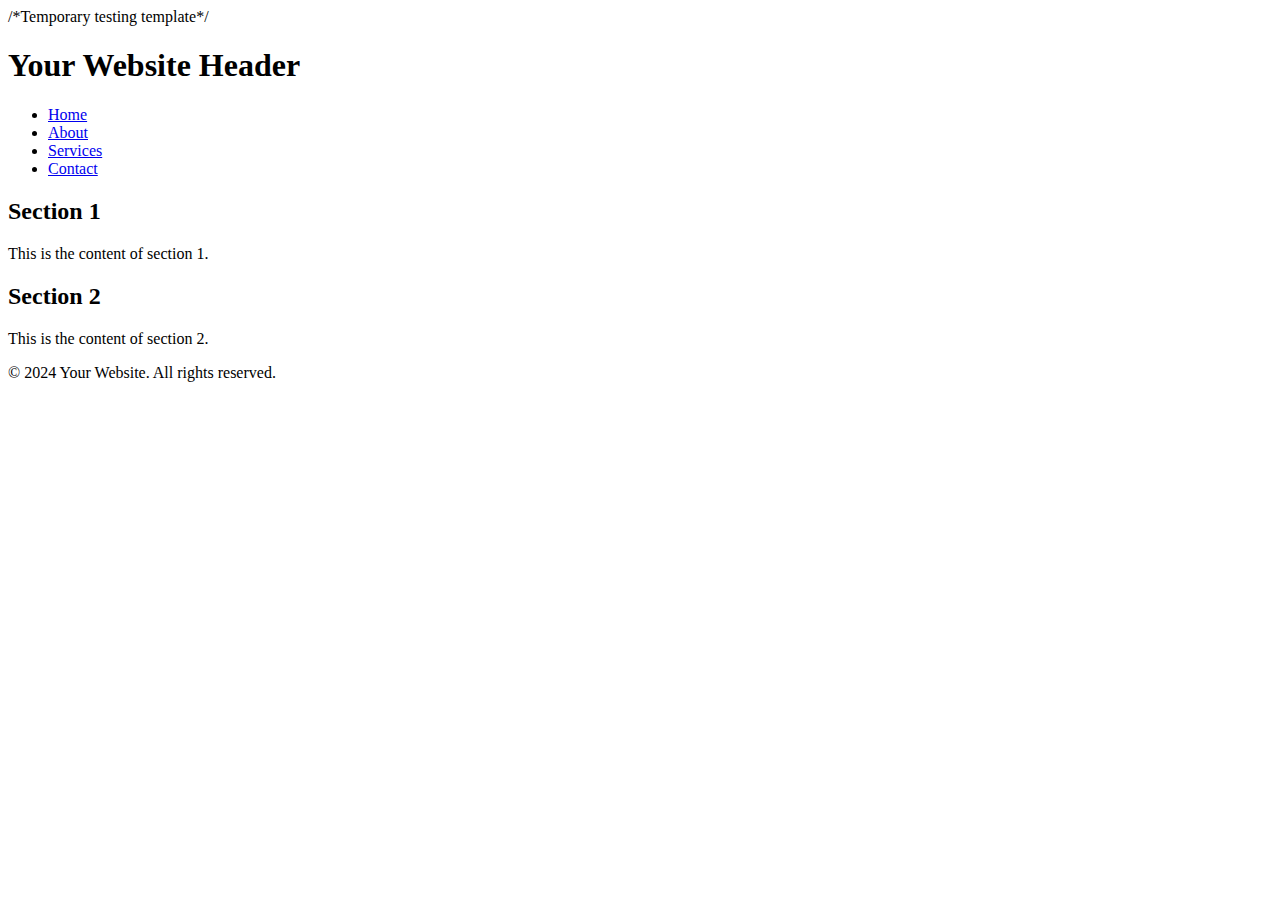
==== index.html @ 5fdba39a "Create index.html" ====
/*Temporary testing template*/
<!DOCTYPE html>
<html lang="en">
<head>
    <meta charset="UTF-8">
    <meta name="viewport" content="width=device-width, initial-scale=1.0">
    <title>Your Website Title</title>
    <style>
        /* Add your CSS styles here */
    </style>
</head>
<body>
    <header>
        <h1>Your Website Header</h1>
        <nav>
            <ul>
                <li><a href="#">Home</a></li>
                <li><a href="#">About</a></li>
                <li><a href="#">Services</a></li>
                <li><a href="#">Contact</a></li>
            </ul>
        </nav>
    </header>

    <main>
        <section>
            <h2>Section 1</h2>
            <p>This is the content of section 1.</p>
        </section>

        <section>
            <h2>Section 2</h2>
            <p>This is the content of section 2.</p>
        </section>
    </main>

    <footer>
        <p>&copy; 2024 Your Website. All rights reserved.</p>
    </footer>
</body>
</html>
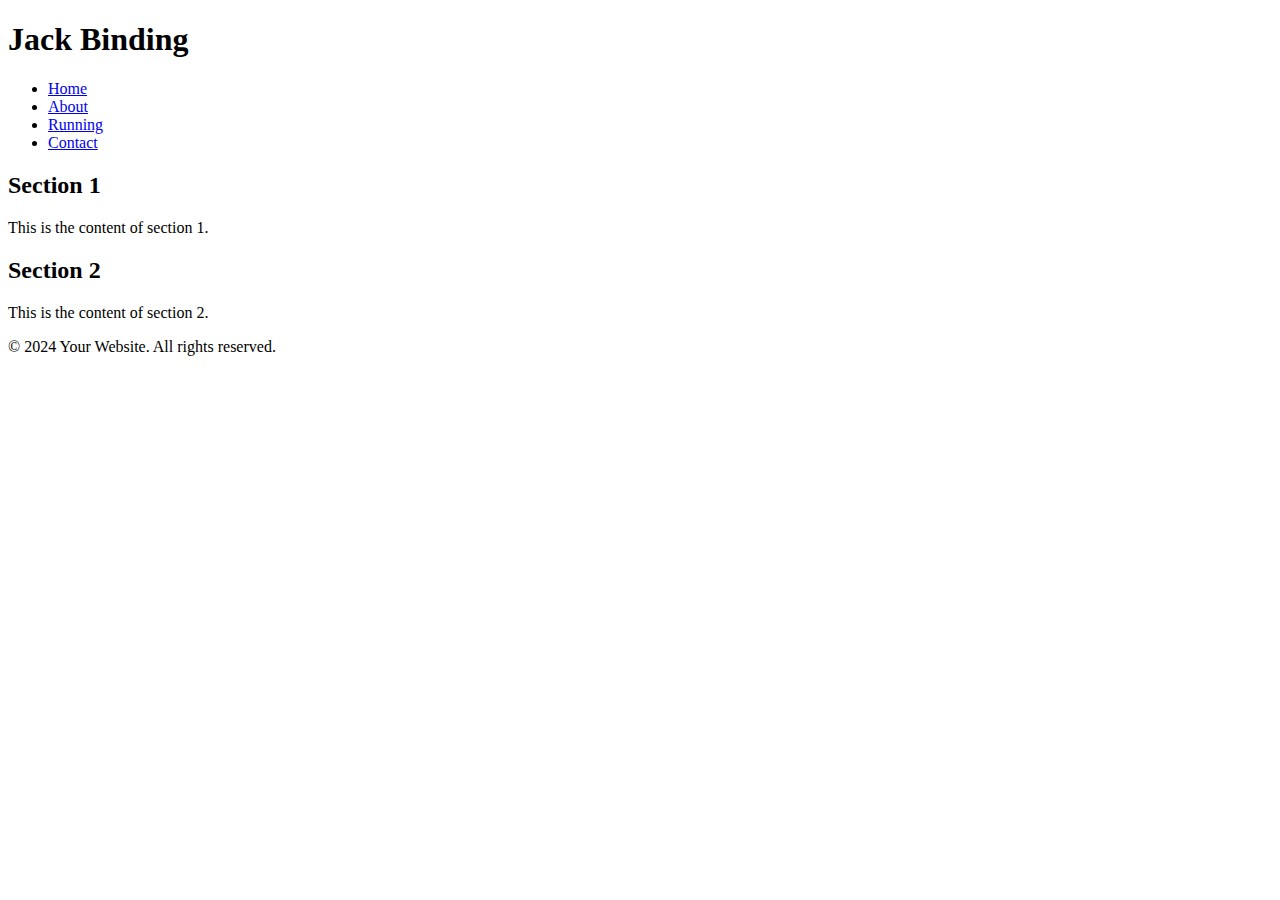
==== commit 41aaff53: "Update to names" ====
--- a/index.html
+++ b/index.html
@@ -1,4 +1,4 @@
-/*Temporary testing template*/
+<!-- still in early development -->
 <!DOCTYPE html>
 <html lang="en">
 <head>
@@ -11,12 +11,12 @@
 </head>
 <body>
     <header>
-        <h1>Your Website Header</h1>
+        <h1>Jack Binding</h1>
         <nav>
             <ul>
                 <li><a href="#">Home</a></li>
                 <li><a href="#">About</a></li>
-                <li><a href="#">Services</a></li>
+                <li><a href="#">Running</a></li> <!-- this to link to running blog -->
                 <li><a href="#">Contact</a></li>
             </ul>
         </nav>
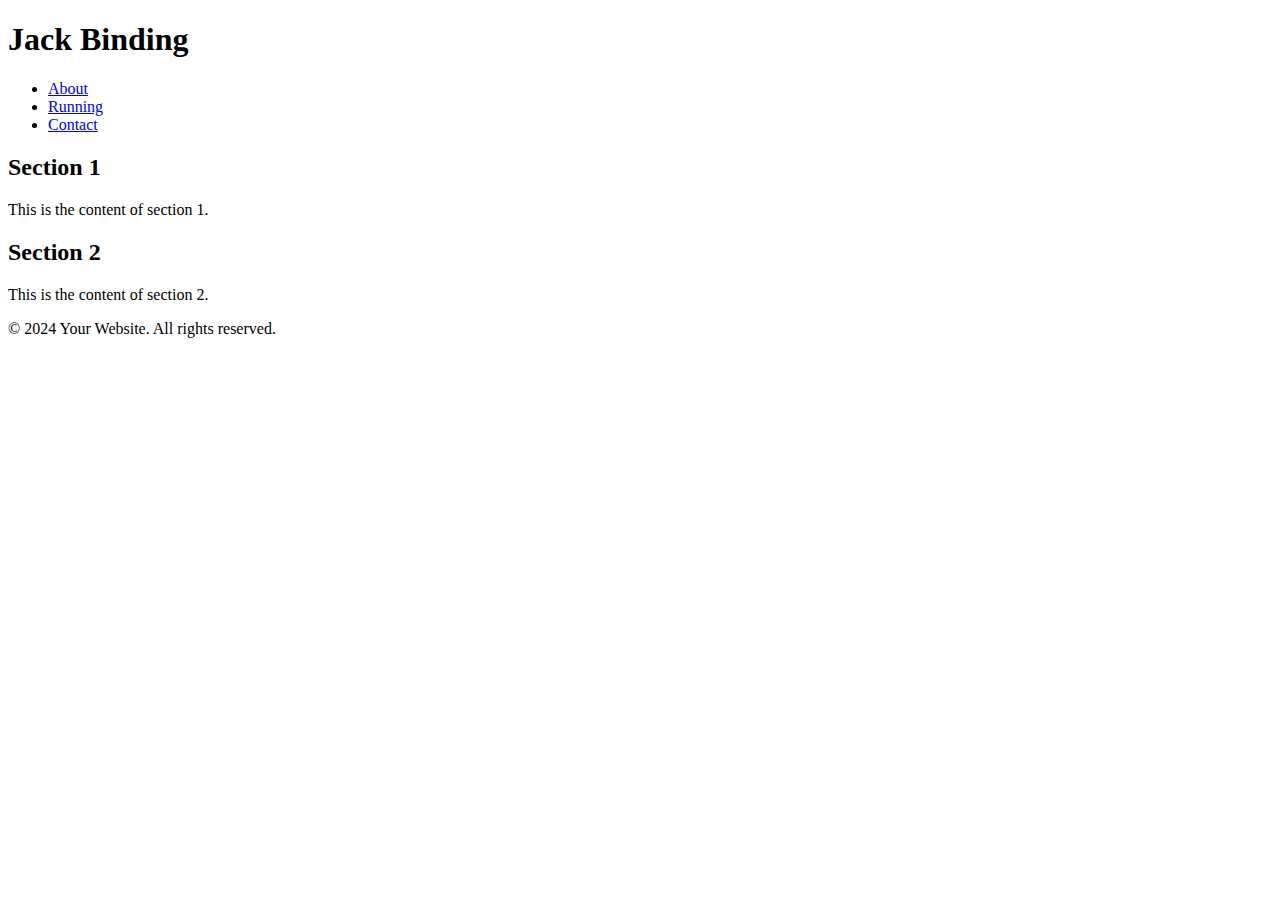
==== commit e865e256: "Update index.html" ====
--- a/index.html
+++ b/index.html
@@ -14,9 +14,9 @@
         <h1>Jack Binding</h1>
         <nav>
             <ul>
-                <li><a href="#">Home</a></li>
+               <!-- <li><a href="#">Home</a></li> we are already here-->
                 <li><a href="#">About</a></li>
-                <li><a href="#">Running</a></li> <!-- this to link to running blog -->
+                <li><a href="./running">Running</a></li> <!-- this to link to running blog -->
                 <li><a href="#">Contact</a></li>
             </ul>
         </nav>
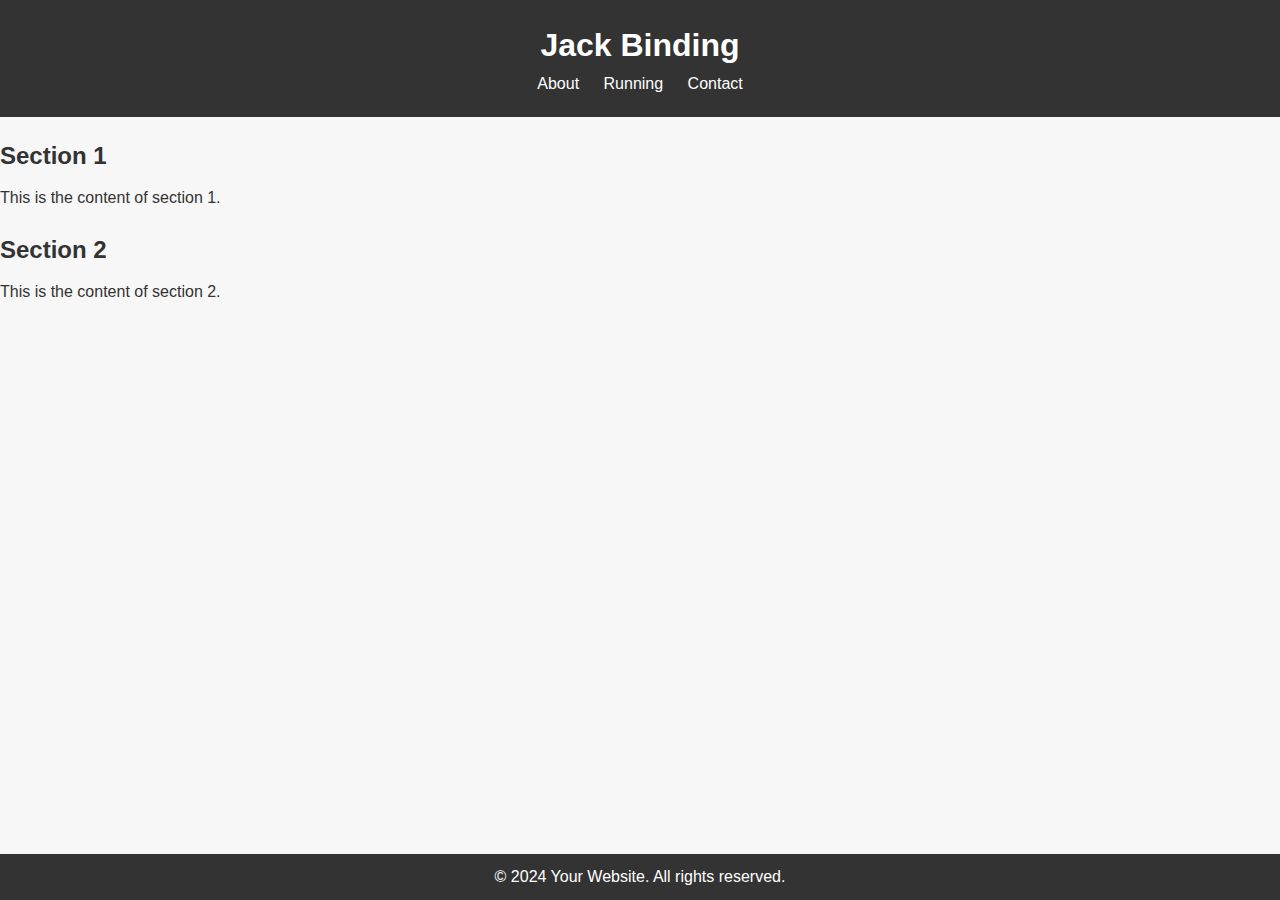
==== commit b67424b2: "Update index.html" ====
--- a/index.html
+++ b/index.html
@@ -5,8 +5,9 @@
     <meta charset="UTF-8">
     <meta name="viewport" content="width=device-width, initial-scale=1.0">
     <title>Your Website Title</title>
+    <!-- link to the css folder and the css for homepage -->
+    <link rel="stylesheet" href="./CSS/Homepage.css">
     <style>
-        /* Add your CSS styles here */
     </style>
 </head>
 <body>
@@ -16,7 +17,7 @@
             <ul>
                <!-- <li><a href="#">Home</a></li> we are already here-->
                 <li><a href="#">About</a></li>
-                <li><a href="./running">Running</a></li> <!-- this to link to running blog -->
+                <li><a href="./Running">Running</a></li> <!-- this to link to running blog -->
                 <li><a href="#">Contact</a></li>
             </ul>
         </nav>
--- a/CSS/Homepage.css
+++ b/CSS/Homepage.css
@@ -0,0 +1,71 @@
+/* Reset CSS */
+* {
+    margin: 0;
+    padding: 0;
+    box-sizing: border-box;
+}
+
+/* Global Styles */
+body {
+    font-family: Arial, sans-serif;
+    line-height: 1.6;
+    background-color: #f7f7f7;
+    color: #333;
+}
+
+.container {
+    width: 80%;
+    margin: auto;
+    overflow: hidden;
+}
+
+/* Header Styles */
+header {
+    background: #333;
+    color: #fff;
+    padding-top: 20px;
+    padding-bottom: 20px;
+}
+
+header h1 {
+    text-align: center;
+}
+
+nav ul {
+    list-style: none;
+    text-align: center;
+}
+
+nav ul li {
+    display: inline;
+    margin: 0 10px;
+}
+
+nav ul li a {
+    color: #fff;
+    text-decoration: none;
+}
+
+/* Main Content Styles */
+main {
+    padding: 20px 0;
+}
+
+section {
+    margin-bottom: 20px;
+}
+
+section h2 {
+    margin-bottom: 10px;
+}
+
+/* Footer Styles */
+footer {
+    background: #333;
+    color: #fff;
+    text-align: center;
+    padding: 10px 0;
+    position: fixed;
+    bottom: 0;
+    width: 100%;
+}
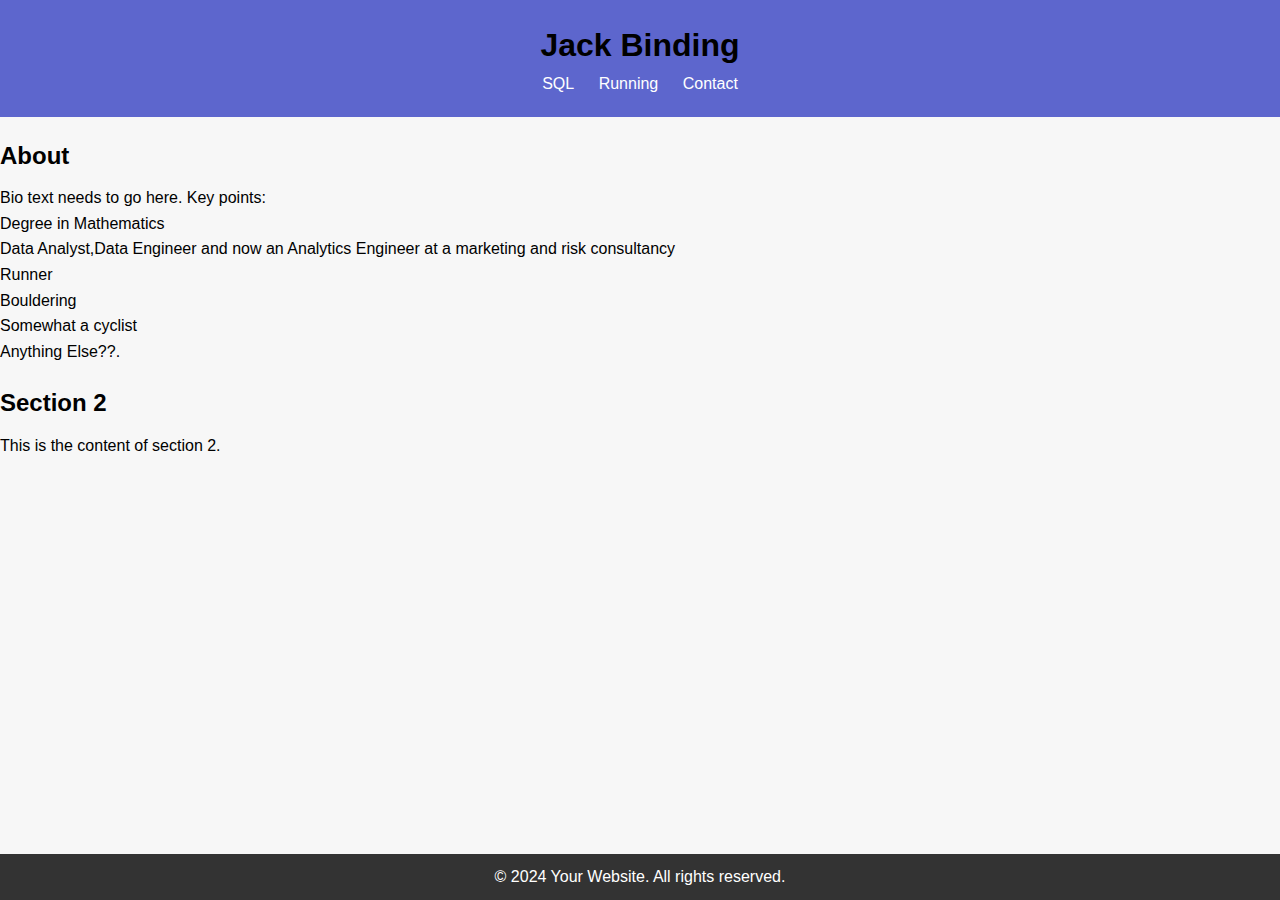
==== commit e3e05b20: "Website Name updates" ====
--- a/index.html
+++ b/index.html
@@ -1,10 +1,30 @@
-<!-- still in early development -->
+
+ <!--
+-----------------------------------------------------------------------------------------------------------
+-- Program  : index.HTML
+-- Language : HTML
+-- Author   : Jack Binding
+-- Date     : 18/03/2024
+-- Purpose  : Index / Home page
+----------------------------------------------------------------------------------------------------------
+-- Version History:
+-- Date      Developer      Change Details
+-- --------- --------------- -----------------------------------------------------------------------------
+-- 
+----------------------------------------------------------------------------------------------------------
+
+This home page is to mirror the home file
+purpose being the URL now says "Home" rather than "Index"..
+I suspect a better way of doing this but this will do for now
+
+ -->
+
 <!DOCTYPE html>
 <html lang="en">
 <head>
     <meta charset="UTF-8">
     <meta name="viewport" content="width=device-width, initial-scale=1.0">
-    <title>Your Website Title</title>
+    <title>Jack Binding</title>
     <!-- link to the css folder and the css for homepage -->
     <link rel="stylesheet" href="./CSS/Homepage.css">
     <style>
@@ -16,7 +36,7 @@
         <nav>
             <ul>
                <!-- <li><a href="#">Home</a></li> we are already here-->
-                <li><a href="#">About</a></li>
+                    <li><a href="./SQL">SQL</a></li>
                 <li><a href="./Running">Running</a></li> <!-- this to link to running blog -->
                 <li><a href="#">Contact</a></li>
             </ul>
@@ -25,8 +45,13 @@
 
     <main>
         <section>
-            <h2>Section 1</h2>
-            <p>This is the content of section 1.</p>
+            <h2>About</h2>
+            <p>
+             Bio text needs to go here. Key points:<br> Degree in Mathematics
+             <br>Data Analyst,Data Engineer and now an Analytics Engineer at a marketing and risk consultancy
+			          <br> Runner<br>Bouldering <br> Somewhat a cyclist 
+             <br> Anything Else??.
+              </p>
         </section>
 
         <section>
--- a/CSS/Homepage.css
+++ b/CSS/Homepage.css
@@ -9,8 +9,8 @@
 body {
     font-family: Arial, sans-serif;
     line-height: 1.6;
-    background-color: #f7f7f7;
-    color: #333;
+    background-color: #f7f7f7; //light grey background
+    color: #FFFFFF; //white colour
 }
 
 .container {
@@ -21,7 +21,7 @@
 
 /* Header Styles */
 header {
-    background: #333;
+    background: #5D66CD; //Navy colour
     color: #fff;
     padding-top: 20px;
     padding-bottom: 20px;
